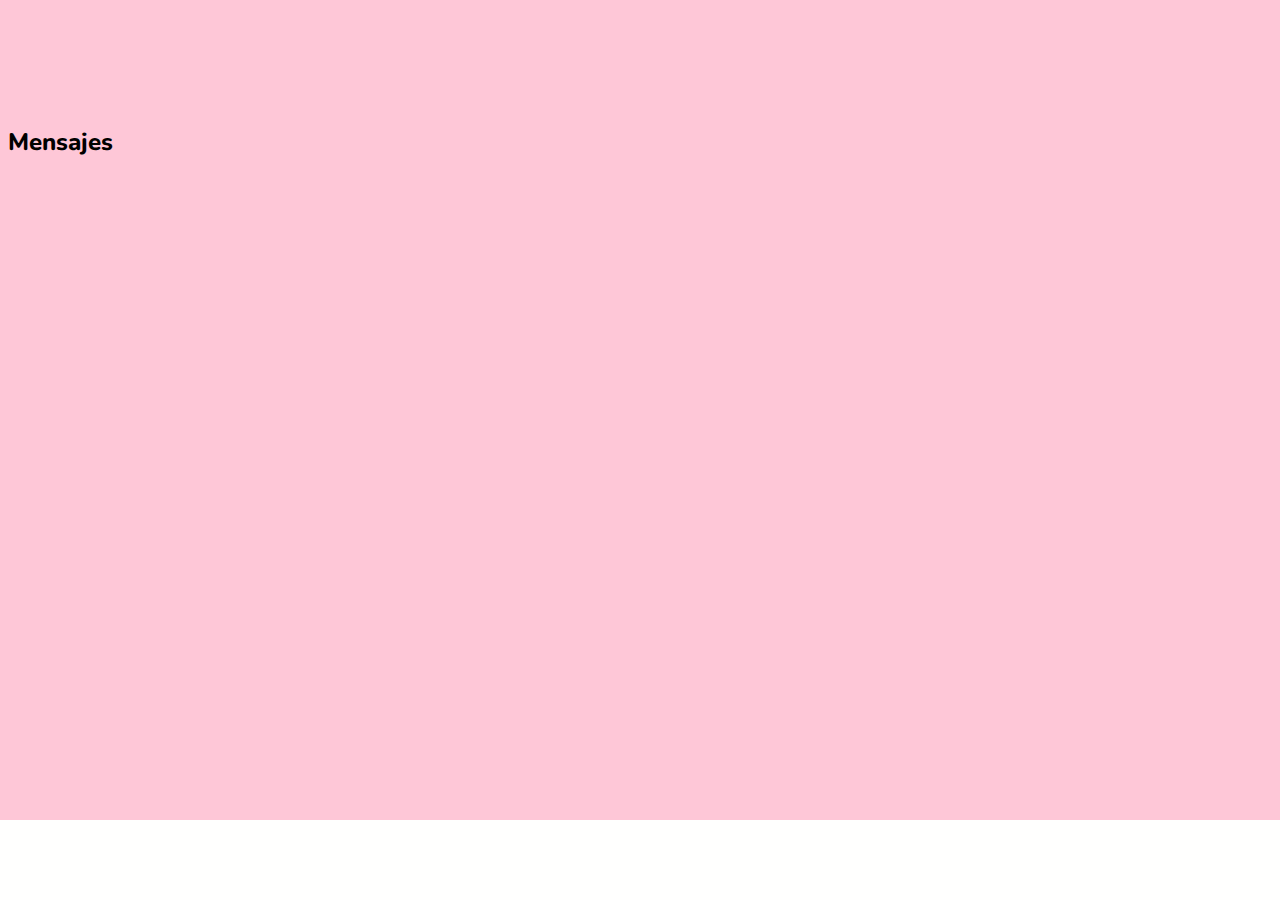
==== html/mensajes.html @ 5b1cb672 "App Adopción Mascotas version mobil" ====
<!DOCTYPE html>
<html lang="en">

<head>
    <meta charset="UTF-8">
    <meta http-equiv="X-UA-Compatible" content="IE=edge">
    <meta name="viewport" content="width=device-width, initial-scale=1.0">
    <meta name="author" content="Daniela Vera Marín">
    <title>Adopción de Mascotas</title>
    <link rel="stylesheet" href="../css/mensajes.css">
    <link rel="icon" href="https://i.ibb.co/Pz4Z1t1/img3.png">
    <link rel="stylesheet" type="text/css" href="//fonts.googleapis.com/css?family=Nunito" />
</head>

<body>
    <main>
        <h2>Mensajes</h2>
        <section class="contactos">



        </section>
    </main>

    <nav>
        <ul>
            <li><a href="home.html"><img src="https://i.ibb.co/RYRpFjb/home0.png" alt=""></a></li>
            <li><a href="mensajes.html"><img src="https://i.ibb.co/PtC6DXy/mensajes1.png" alt=""></a></li>
            <li><a href="favoritos.html"><img src="https://i.ibb.co/wYwW8PJ/favoritos0.png" alt=""></a></li>
            <li><a href="perfil.html"><img src="https://i.ibb.co/vD2RJ1g/perfil0.png" alt=""></a></li>
        </ul>
    </nav>
</body>
<script src="../js/mensajes.js"></script>

</html>
---- css/mensajes.css ----
:root {
    --color-white: #FFFFFE;
    --color-black: #0E172C;
    --color-primary: #FEC7D7;
    --color-secundary: #A786DF;
    --color-tertiary: #D9D4E7;
    --color-green: #85D1CE;
    --color-blue: #91C1D7;    
    --color-gray: #535353;    
    --font-family: "Nunito";
}

*{
    box-sizing: border-box;
    background: var(--color-primary);
    font-family: var(--font-family);
     
};


main{
    width: 88%;
    display: flex;
    margin: auto;           
}

h2{
    margin-top: 10%;
    line-height: 138%;
    font-weight: 800;
}


nav{    
    width: 100%;
    height: 80px;
    background: var(--color-white);
    position: fixed;
    bottom: 0;
    left: 0;    
}

nav ul{     
    background: none;
    display: flex;
    flex-direction: row;
    justify-content: space-between;    
    align-items: center;
    padding: 0px 24px;
}

li{
    list-style: none;
    background: none;
} 

li a, img{
    background: none;
}

.contacto{
    display: flex;
    align-items: center;
    background: var(--color-white);
    border-radius: 8px;
}

.contacto-img{
    border-radius: 50%;
    border: 3px solid var(--color-green);
    
}

.contacto, .usuario {
    display: flex;
    flex-direction: row;
    justify-content: space-between;
    align-items: center;         
    padding: 2%;
}

.contacto div, .contacto a, .mensaje div, .mensaje p {
    margin: 0 !important;
    background: none;
}

.contacto img{
    margin: 2%;
}

.nombre-usuario{
    font-weight: bold !important;  
}

hr{
   border: none;
}
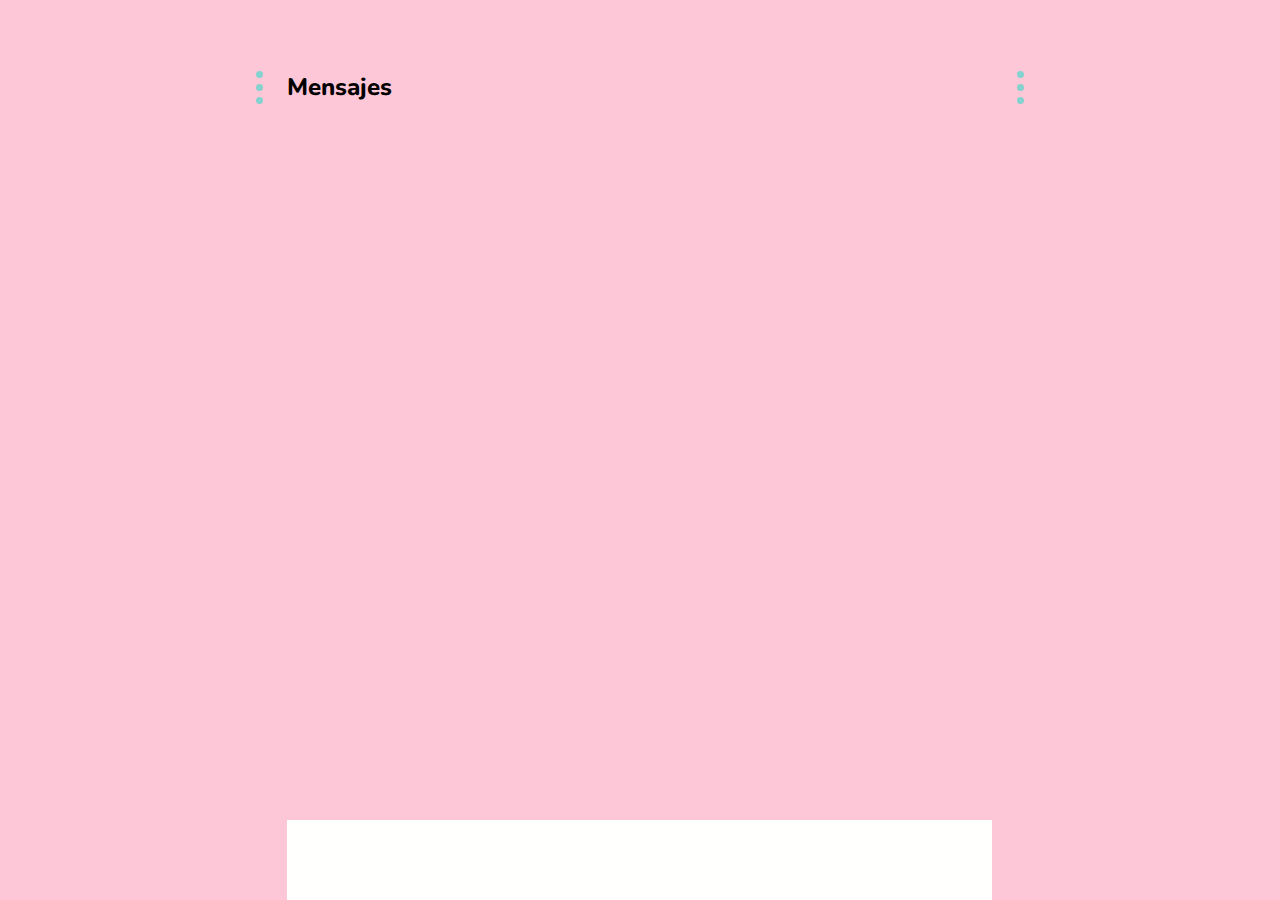
==== commit 57de672d: "Ajustes en favoritos y css" ====
--- a/html/mensajes.html
+++ b/html/mensajes.html
@@ -17,8 +17,6 @@
         <h2>Mensajes</h2>
         <section class="contactos">
 
-
-
         </section>
     </main>
 
--- a/css/mensajes.css
+++ b/css/mensajes.css
@@ -14,9 +14,8 @@
     box-sizing: border-box;
     background: var(--color-primary);
     font-family: var(--font-family);
-     
+    text-decoration: none; 
 };
-
 
 main{
     width: 88%;
@@ -33,11 +32,13 @@
 
 nav{    
     width: 100%;
+    max-width: 705px;
+    margin: 0 auto;
+    padding: 0 24px;
     height: 80px;
     background: var(--color-white);
     position: fixed;
-    bottom: 0;
-    left: 0;    
+    bottom: 0;        
 }
 
 nav ul{     
@@ -95,3 +96,20 @@
 hr{
    border: none;
 }
+
+a:link, a:visited, a:hover, a:active {
+    color: var(--color-black)
+}
+
+@media (min-width: 768px) {
+
+    body{
+        max-width: 768px;
+        margin: 0 auto;
+        padding: 0 24px;
+        border-style: none dotted;
+        border-color: var(--color-green);
+        border-width: 7px;
+        }
+    }
+    